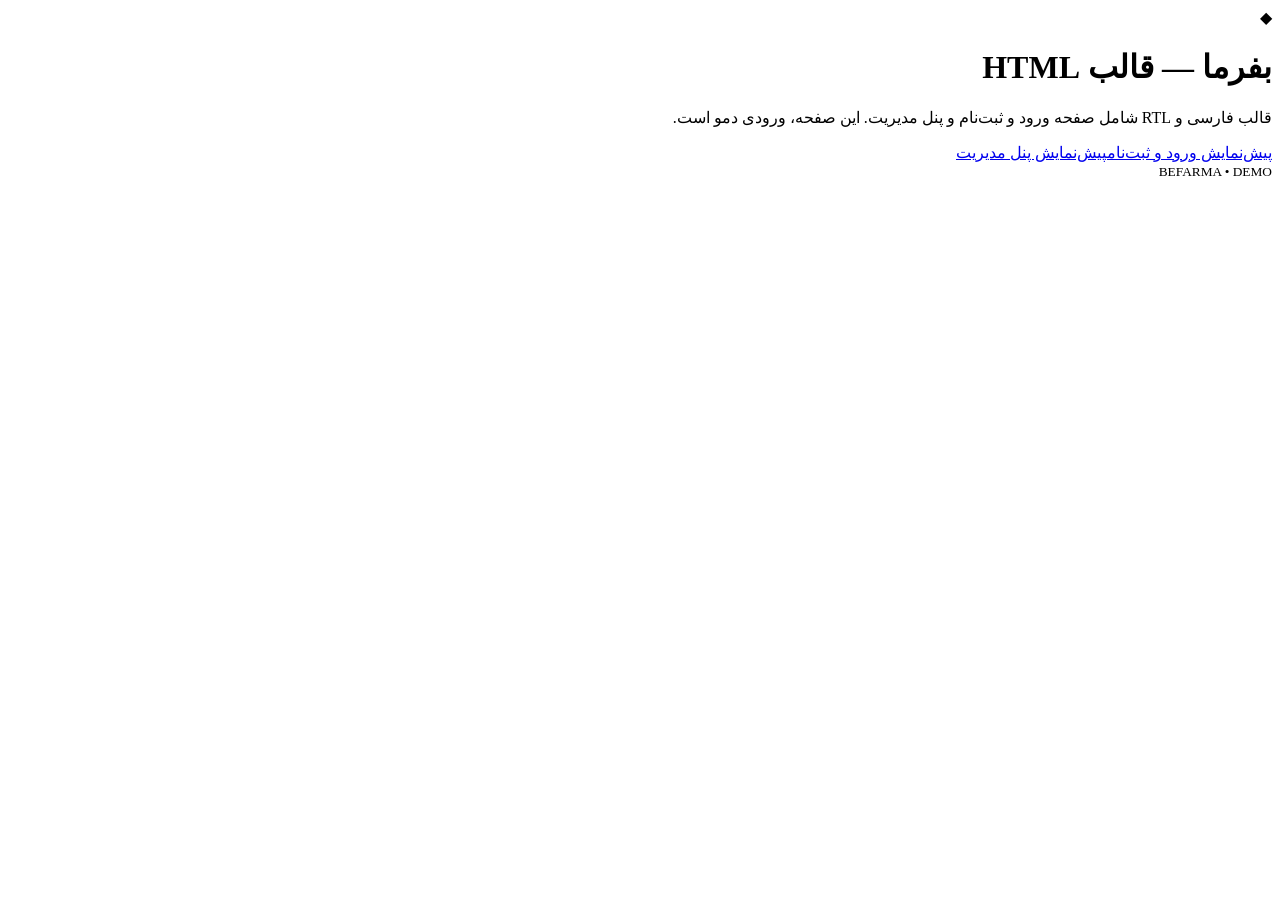
==== index.html @ dc762ab1 "Add Befarma demo homepage" ====
<!doctype html>
<html lang="fa" dir="rtl">
<head>
<meta charset="utf-8"><meta name="viewport" content="width=device-width,initial-scale=1">
<title>بفرما | HTML Template</title><link rel="stylesheet" href="assets/style.css">
</head><body class="dark">
<main class="glass product"><div class="logo">◆</div><h1>بفرما — قالب HTML</h1><p>قالب فارسی و RTL شامل صفحه ورود و ثبت‌نام و پنل مدیریت. این صفحه، ورودی دمو است.</p><div class="actions"><a href="page-1.html">پیش‌نمایش ورود و ثبت‌نام</a><a href="page-2.html">پیش‌نمایش پنل مدیریت</a></div><small>BEFARMA • DEMO</small></main>
<script src="assets/script.js"></script><script>protectDemo();</script>
</body></html>
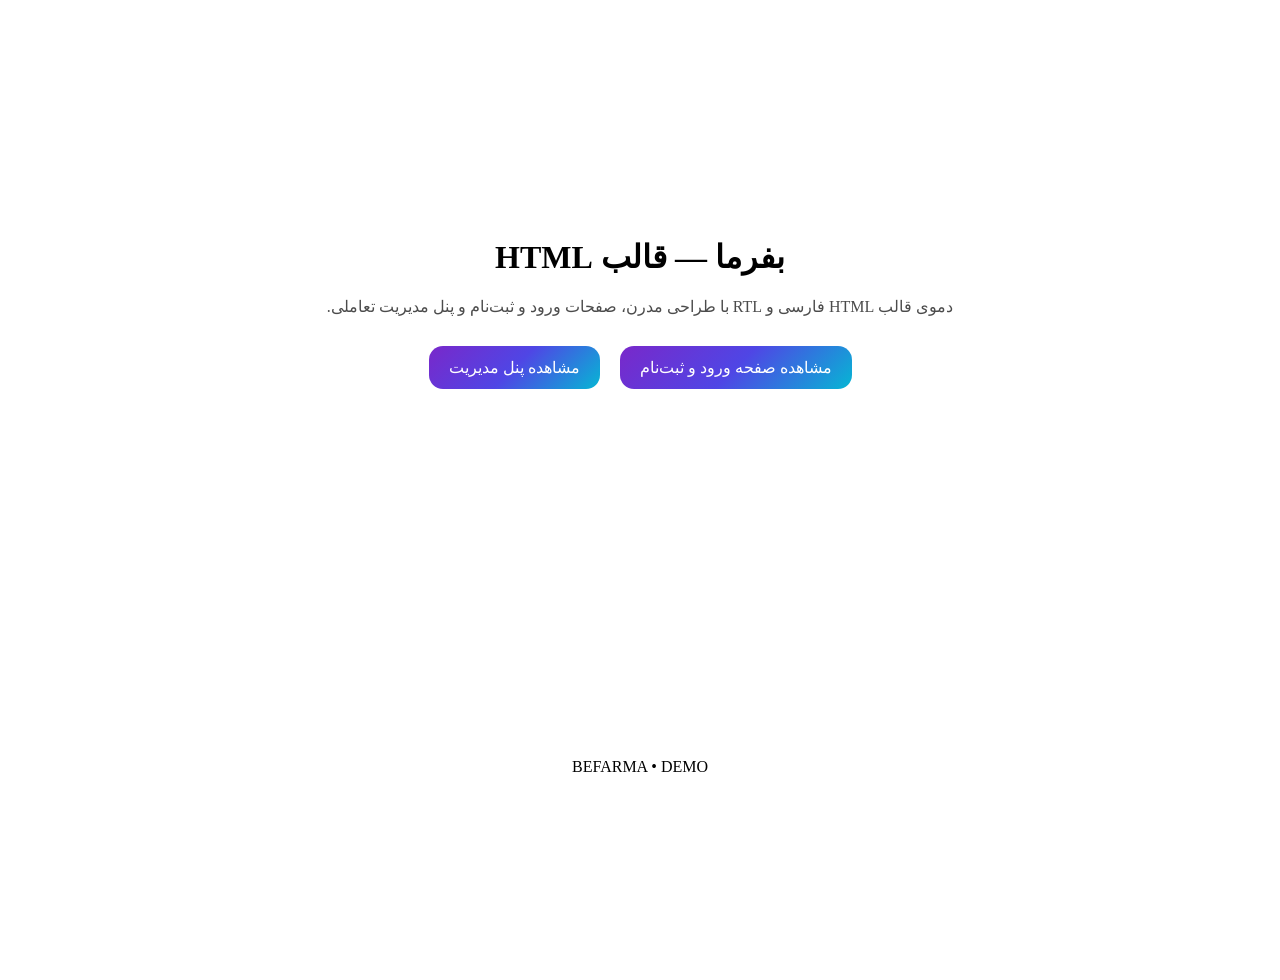
==== commit a3bcae9b: "Update Befarma demo index" ====
--- a/index.html
+++ b/index.html
@@ -1,9 +1,27 @@
 <!doctype html>
 <html lang="fa" dir="rtl">
 <head>
-<meta charset="utf-8"><meta name="viewport" content="width=device-width,initial-scale=1">
-<title>بفرما | HTML Template</title><link rel="stylesheet" href="assets/style.css">
-</head><body class="dark">
-<main class="glass product"><div class="logo">◆</div><h1>بفرما — قالب HTML</h1><p>قالب فارسی و RTL شامل صفحه ورود و ثبت‌نام و پنل مدیریت. این صفحه، ورودی دمو است.</p><div class="actions"><a href="page-1.html">پیش‌نمایش ورود و ثبت‌نام</a><a href="page-2.html">پیش‌نمایش پنل مدیریت</a></div><small>BEFARMA • DEMO</small></main>
-<script src="assets/script.js"></script><script>protectDemo();</script>
-</body></html>+<meta charset="utf-8">
+<meta name="viewport" content="width=device-width, initial-scale=1">
+<title>بفرما | HTML Template</title>
+<meta name="description" content="دموی HTML قالب بفرما با رابط کاربری مدرن و RTL فارسی">
+<link rel="stylesheet" href="assets/style.css">
+<style>
+body{min-height:100vh;display:grid;place-items:center;padding:32px}
+.product{width:min(760px,100%);padding:34px;text-align:center}
+.product h1{font-size:32px;margin:0 0 10px}
+.product p{opacity:.7;line-height:1.9}
+.product a{display:inline-flex;margin:8px;padding:12px 20px;border-radius:14px;background:linear-gradient(135deg,#7928ca,#4f46e5,#06b6d4);color:#fff;text-decoration:none}
+</style>
+</head>
+<body class="dark">
+<main class="glass-card product">
+<h1>بفرما — قالب HTML</h1>
+<p>دموی قالب HTML فارسی و RTL با طراحی مدرن، صفحات ورود و ثبت‌نام و پنل مدیریت تعاملی.</p>
+<a href="page-1.html">مشاهده صفحه ورود و ثبت‌نام</a>
+<a href="page-2.html">مشاهده پنل مدیریت</a>
+</main>
+<script>(function(){document.addEventListener('contextmenu',function(e){e.preventDefault();});document.addEventListener('dragstart',function(e){e.preventDefault();});document.addEventListener('keydown',function(e){if(e.key==='F12'||(e.ctrlKey&&e.shiftKey&&['I','J','C'].includes(e.key.toUpperCase()))||(e.ctrlKey&&e.key.toUpperCase()==='U'))e.preventDefault();});})();</script>
+<div class="demo-badge">BEFARMA • DEMO</div>
+</body>
+</html>
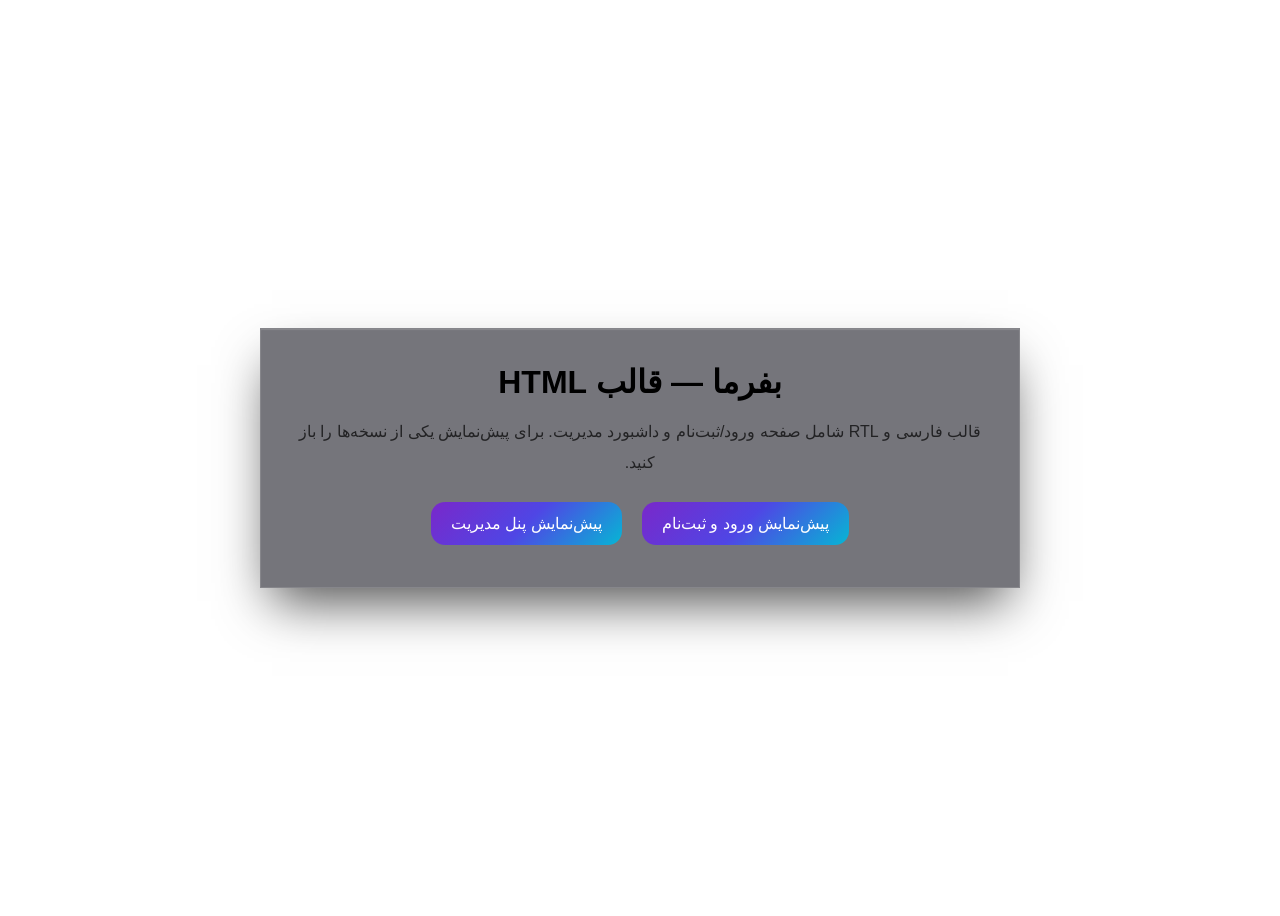
==== commit d51c5fac: "Sync demo with original Befarma template" ====
--- a/index.html
+++ b/index.html
@@ -4,7 +4,7 @@
 <meta charset="utf-8">
 <meta name="viewport" content="width=device-width, initial-scale=1">
 <title>بفرما | HTML Template</title>
-<meta name="description" content="دموی HTML قالب بفرما با رابط کاربری مدرن و RTL فارسی">
+<meta name="description" content="قالب HTML فارسی احراز هویت و پنل مدیریت بفرما">
 <link rel="stylesheet" href="assets/style.css">
 <style>
 body{min-height:100vh;display:grid;place-items:center;padding:32px}
@@ -17,11 +17,9 @@
 <body class="dark">
 <main class="glass-card product">
 <h1>بفرما — قالب HTML</h1>
-<p>دموی قالب HTML فارسی و RTL با طراحی مدرن، صفحات ورود و ثبت‌نام و پنل مدیریت تعاملی.</p>
-<a href="page-1.html">مشاهده صفحه ورود و ثبت‌نام</a>
-<a href="page-2.html">مشاهده پنل مدیریت</a>
+<p>قالب فارسی و RTL شامل صفحه ورود/ثبت‌نام و داشبورد مدیریت. برای پیش‌نمایش یکی از نسخه‌ها را باز کنید.</p>
+<a href="page-1.html">پیش‌نمایش ورود و ثبت‌نام</a>
+<a href="page-2.html">پیش‌نمایش پنل مدیریت</a>
 </main>
-<script>(function(){document.addEventListener('contextmenu',function(e){e.preventDefault();});document.addEventListener('dragstart',function(e){e.preventDefault();});document.addEventListener('keydown',function(e){if(e.key==='F12'||(e.ctrlKey&&e.shiftKey&&['I','J','C'].includes(e.key.toUpperCase()))||(e.ctrlKey&&e.key.toUpperCase()==='U'))e.preventDefault();});})();</script>
-<div class="demo-badge">BEFARMA • DEMO</div>
 </body>
 </html>
--- a/assets/style.css
+++ b/assets/style.css
@@ -0,0 +1,25 @@
+* {
+      font-family: 'Vazirmatn', sans-serif;
+      box-sizing: border-box;
+    }
+    
+    /* افکت شیشه‌ای تم کهکشانی و دارک */
+    .dark .glass-card {
+      background: rgba(18, 18, 28, 0.58);
+      backdrop-filter: blur(24px);
+      -webkit-backdrop-filter: blur(24px);
+      border: 1px solid rgba(255, 255, 255, 0.12);
+      box-shadow: 0 25px 50px -12px rgba(0, 0, 0, 0.7), inset 0 1px 1px 0 rgba(255, 255, 255, 0.15);
+    }
+    .dark .glass-input { background: rgba(255, 255, 255, 0.05); border: 1px solid rgba(255, 255, 255, 0.15); color: #f3f4f6; backdrop-filter: blur(8px); }
+    .dark .glass-input:focus { background: rgba(255, 255, 255, 0.09); border-color: #818cf8; box-shadow: 0 0 0 3px rgba(129, 140, 248, 0.25); }
+    .light-theme .glass-card { background: rgba(255, 255, 255, 0.72); backdrop-filter: blur(24px); -webkit-backdrop-filter: blur(24px); border: 1px solid rgba(255, 255, 255, 0.7); box-shadow: 0 20px 45px -10px rgba(100, 116, 139, 0.18), inset 0 1px 2px rgba(255, 255, 255, 0.9); }
+    .light-theme .glass-input { background: rgba(255, 255, 255, 0.85); border: 1px solid rgba(203, 213, 225, 0.8); color: #0f172a; }
+    .light-theme .glass-input:focus { background: #ffffff; border-color: #6366f1; box-shadow: 0 0 0 3px rgba(99, 102, 241, 0.2); }
+    .btn-gradient { background: linear-gradient(135deg, #7928ca 0%, #4f46e5 50%, #06b6d4 100%); box-shadow: 0 10px 25px -5px rgba(99, 102, 241, 0.4); transition: all 0.3s cubic-bezier(0.4, 0, 0.2, 1); }
+    .btn-gradient:hover { box-shadow: 0 14px 30px -3px rgba(99, 102, 241, 0.6); transform: translateY(-2px); }
+    ::-webkit-scrollbar { width: 6px; }
+    ::-webkit-scrollbar-track { background: transparent; }
+    ::-webkit-scrollbar-thumb { background: rgba(148, 163, 184, 0.3); border-radius: 9999px; }
+    .field-transition { transition: all 0.35s cubic-bezier(0.4, 0, 0.2, 1); }
+.demo-badge{position:fixed;left:18px;bottom:18px;z-index:99999;padding:9px 14px;border-radius:999px;background:rgba(15,15,25,.82);border:1px solid rgba(255,255,255,.15);backdrop-filter:blur(12px);color:#fff;font:600 12px/1.2 sans-serif;box-shadow:0 8px 30px rgba(0,0,0,.25);pointer-events:none}
